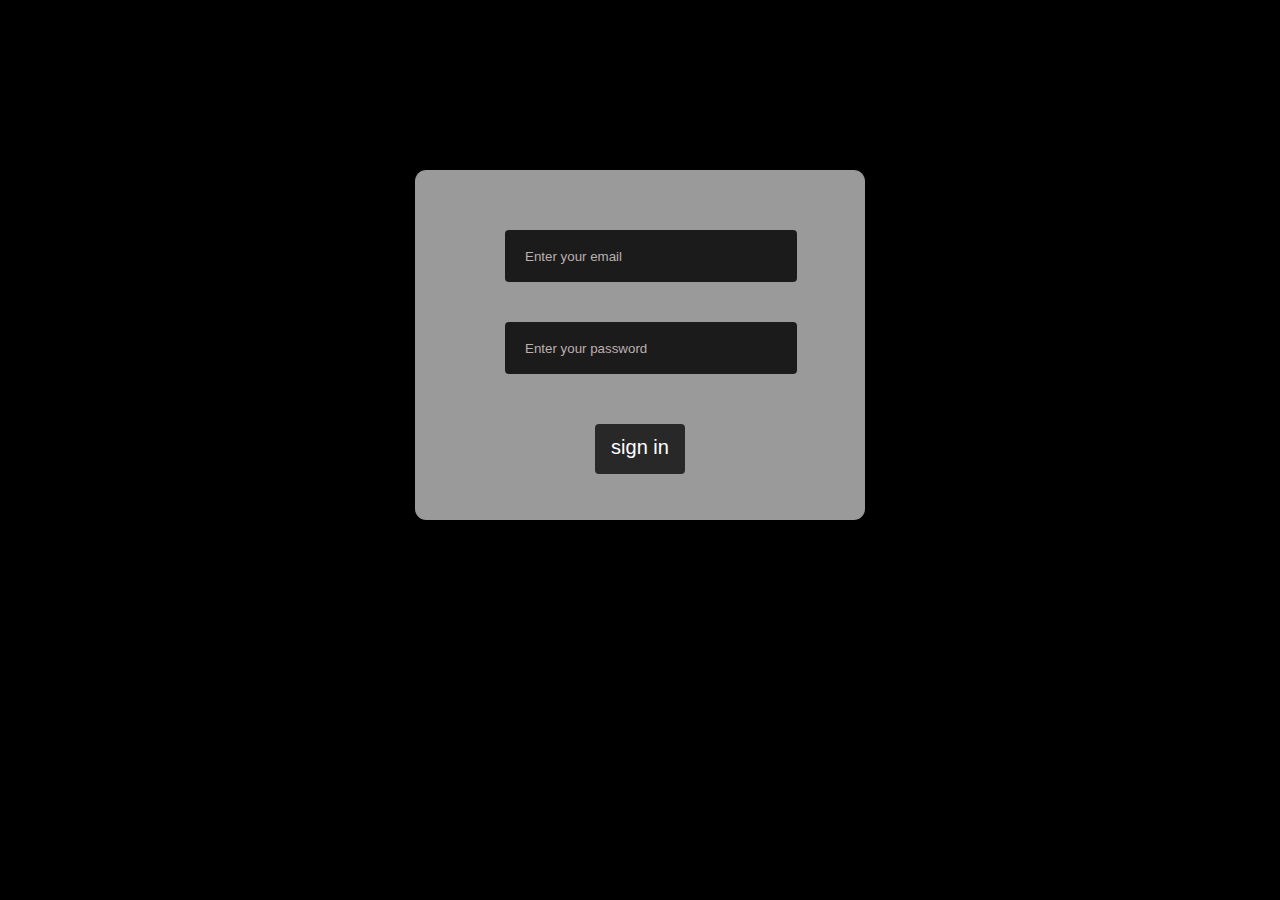
==== login/log in .html @ 989e704f "Add files via upload" ====
<!DOCTYPE html>
<html lang="en">
<head>
    <meta charset="UTF-8">
    <meta http-equiv="X-UA-Compatible" content="IE=edge">
    <meta name="viewport" content="width=device-width, initial-scale=1.0">
    <title>Sign in</title>
    <link rel="stylesheet" href="../style/log in .css">
</head>
<body>
    <body>
        <div id="dad-div">
            <form method="post">
    
                    <input type="email" class="email" placeholder="Enter your email" name="Email">
                   
        <br>
    
                    <input  type="password" class="password" placeholder="Enter your password" name="Password">
        <br>
               
                <input type="submit" value="sign in" class="submit">
               
        
            </form> 
        </div>
    </body>
</body>
</html>
---- style/log in .css ----
body{
    background-color: black;
    color: white;
}
#dad-div{
    width: 450px;
    height: 350px;
    border-color: rgb(63, 63, 63); 
    margin: auto;
    margin-top: 170px;
    background-color: rgb(155, 154, 154);
    border-radius: 0.3cm;

}

.email{
    background-color: rgb(27, 27, 27); color: white;
    padding-left: 1.5em;
    height: 50px;
    width: 270px;
    margin-top: 60px; margin-bottom: 20px; margin-left:90px;
    border-radius: 0.3em;
    border-color: gray;
    border-style: unset; 
}
.email::placeholder{
    color: rgb(187, 175, 175);
}
.password{
    background-color: rgb(27, 27, 27); color: white;
    padding-left: 1.5em;
    height: 50px;
    width: 270px;
    margin-top: 20px; margin-bottom: 20px; margin-left: 90px;
    border-radius: 0.3em;
    border-color: gray;
    border-style: unset; 
}
.password::placeholder{
    color: rgb(187, 175, 175) ;
}
.submit{
    background-color: rgb(40, 40, 40); color: white;
    width:20%; height: 50px;
    border-radius: 0.2em; border-style:unset ;
    text-align: center;
    margin-left: 40%; margin-top: 30px;
    padding-bottom: 4px;
    font-size: 20px; font-family:'Trebuchet MS', 'Lucida Sans Unicode', 'Lucida Grande', 'Lucida Sans', Arial, sans-serif;
}
.submit:hover{
    background-color: rgb(0, 0, 0); color: rgb(255, 255, 255);
    width: 19.7; height: 50px;
    margin-left: 40.2%;
}
.email:focus{
    outline: none;
}
.password:focus{
    outline: none;
}

@media  (max-width: 450px) {


    #dad-div{
        width: 80%;
        height: 350px;
    
    }

    .email{
        width: 70%;
        height: 50px;
        margin-left:12%;
        margin-right:12%;

    }
    
    .password{
        width: 70%;
        height: 50px;
        margin-left:12%;
        margin-right:12%;


    }

    .submit{
        width: 24%;
        height: 46px;
        margin-left:38%;
        font-size: 17px;
    } 
    .submit:hover{
        width: 23.5%;
        height:45px;
        margin-left: 38.1%;
    }


}

@media  (max-width: 950px) and (min-width: 450px){

    #dad-div{
        width: 80%;
        height: 450px;
        margin-top: 170px;
    }

    .email{
        width: 80%;
        height: 70px;
        margin-left:7%;
        margin-top: 60px;

    }
    
    .password{
        width: 80%;
        height: 70px;
        margin-left:7%;
        margin-top: 40px;

    }

    .submit{
        width: 24%;
        height: 70px;
        margin-left:38%;
        margin-top: 40px;
        font-size: 35px;
        border-radius: .2em;

    } 
    .submit:hover{
        width: 23.5%;
        height:70px;
        margin-left: 38.1%;
    }


}
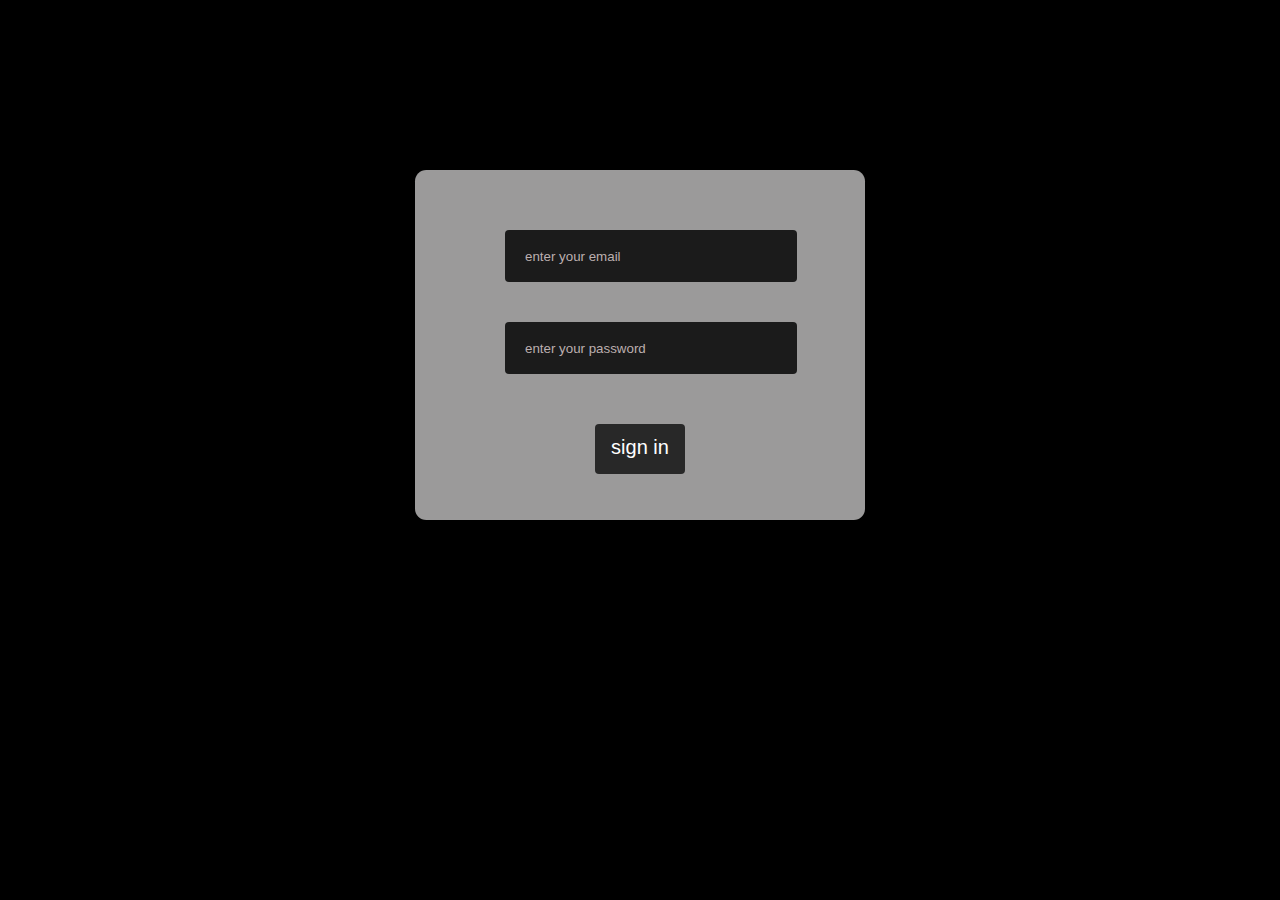
==== commit b05bf797: "Add files via upload" ====
--- a/login/log in .html
+++ b/login/log in .html
@@ -12,11 +12,11 @@
         <div id="dad-div">
             <form method="post">
     
-                    <input type="email" class="email" placeholder="Enter your email" name="Email">
+                    <input type="email" class="email" placeholder="enter your email" name="Email">
                    
         <br>
     
-                    <input  type="password" class="password" placeholder="Enter your password" name="Password">
+                    <input  type="password" class="password" placeholder="enter your password" name="Password">
         <br>
                
                 <input type="submit" value="sign in" class="submit">
--- a/style/log in .css
+++ b/style/log in .css
@@ -50,8 +50,8 @@
 }
 .submit:hover{
     background-color: rgb(0, 0, 0); color: rgb(255, 255, 255);
-    width: 19.7; height: 50px;
-    margin-left: 40.2%;
+    width: 19.6%; height: 50px;
+    margin-left: 181px;
 }
 .email:focus{
     outline: none;
